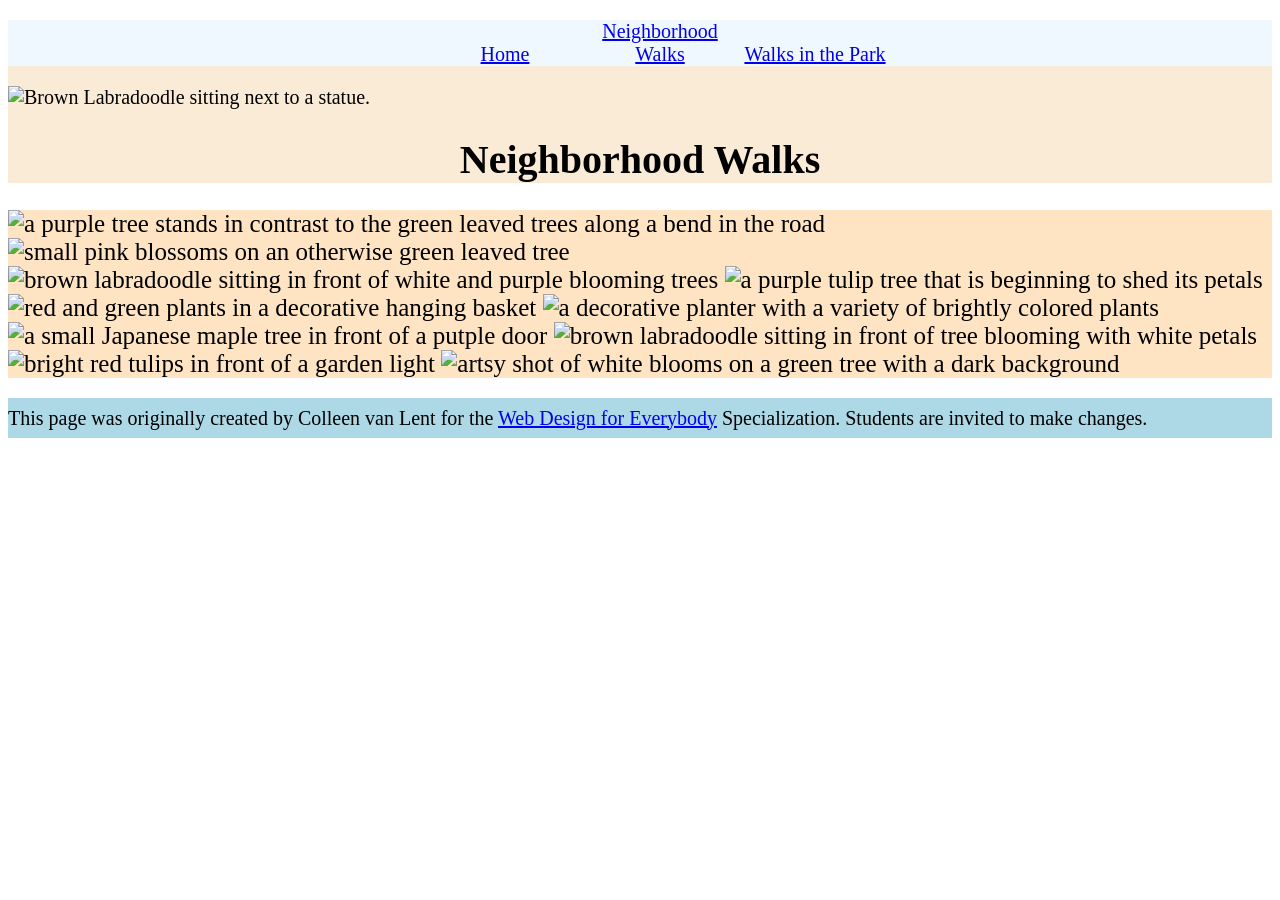
==== neighborhood.html @ d3bb246e "Add files via upload" ====
<!DOCTYPE html>
<html lang="en">

<head>
  <meta charset="utf-8">
  <meta name="viewport" content="width=device-width">
  <title>Neighborhood Walk</title>
  <!-- You will need to link to the CSS file -->
  <link rel="stylesheet" href="style.css">
</head>

<body>
  <header>
    <nav>
      <ul>
        <li><a href="index.html">Home</a></li>
        <li><a href="neighborhood.html">Neighborhood Walks</a></li>
        <li><a href="parks.html">Walks in the Park</a></li>
      </ul>
    </nav>
    <img src="images/BaconGallupPark.jpg" width="200" alt="Brown Labradoodle sitting next to a statue.">
    <h1>Neighborhood Walks</h1>
  </header>
  <main>
    <div>
      <img src="images/bend_in_the_road.jpg"
        alt="a purple tree stands in contrast to the green leaved trees along a bend in the road" width="100">
      <img src="images/pink_blossoms.jpg" alt="small pink blossoms on an otherwise green leaved tree" width="100">
      <img src="images/blooming_trees.jpg" alt="brown labradoodle sitting in front of white and purple blooming  trees"
        width="100">
      <img src="images/falling_petals.jpg" alt="a purple tulip tree that is beginning to shed its petals" width="100">
      <img src="images/hanging_plants.jpg" alt="red and green plants in a decorative hanging basket" width="100">
      <img src="images/potted_plants.jpg" alt="a decorative planter with a variety of brightly colored plants "
        width="100">
      <img src="images/red_maple.jpg" alt="a small Japanese maple tree in front of a putple door" width="100">
      <img src="images/tree_with_white_blooms.jpg"
        alt="brown labradoodle sitting in front of tree blooming with white petals" width="100">
      <img src="images/tulips.jpg" alt="bright red tulips in front of a garden light" width="100">
      <img src="images/white_buds_on_tree.jpg" alt="artsy shot of white blooms on a green tree with a dark background"
        width="100">
    </div>
  </main>
  <footer>
    <p>This page was originally created by Colleen van Lent for the <a
        href="https://www.coursera.org/specializations/web-design"> Web Design for Everybody</a> Specialization.
      Students are invited to make changes.</p>
  </footer>

</body>

</html>
---- style.css ----
body {
    font-family: 'Times New Roman', Times, serif;
    font-size: 20px;
}

header {
    background-color: antiquewhite;
}

nav {
    background-color: aliceblue;
    text-align: center;
}

main {
    background-color: bisque;
    font-size: 25px;
}

footer {
    background-color: lightblue;
}

li {
    display: inline-block;
    width: 150px;
}

h1 {
    text-align: center;
    font-family: 'Times New Roman', Times, serif;
    color: black;
}

p {
    line-height: 2;
}
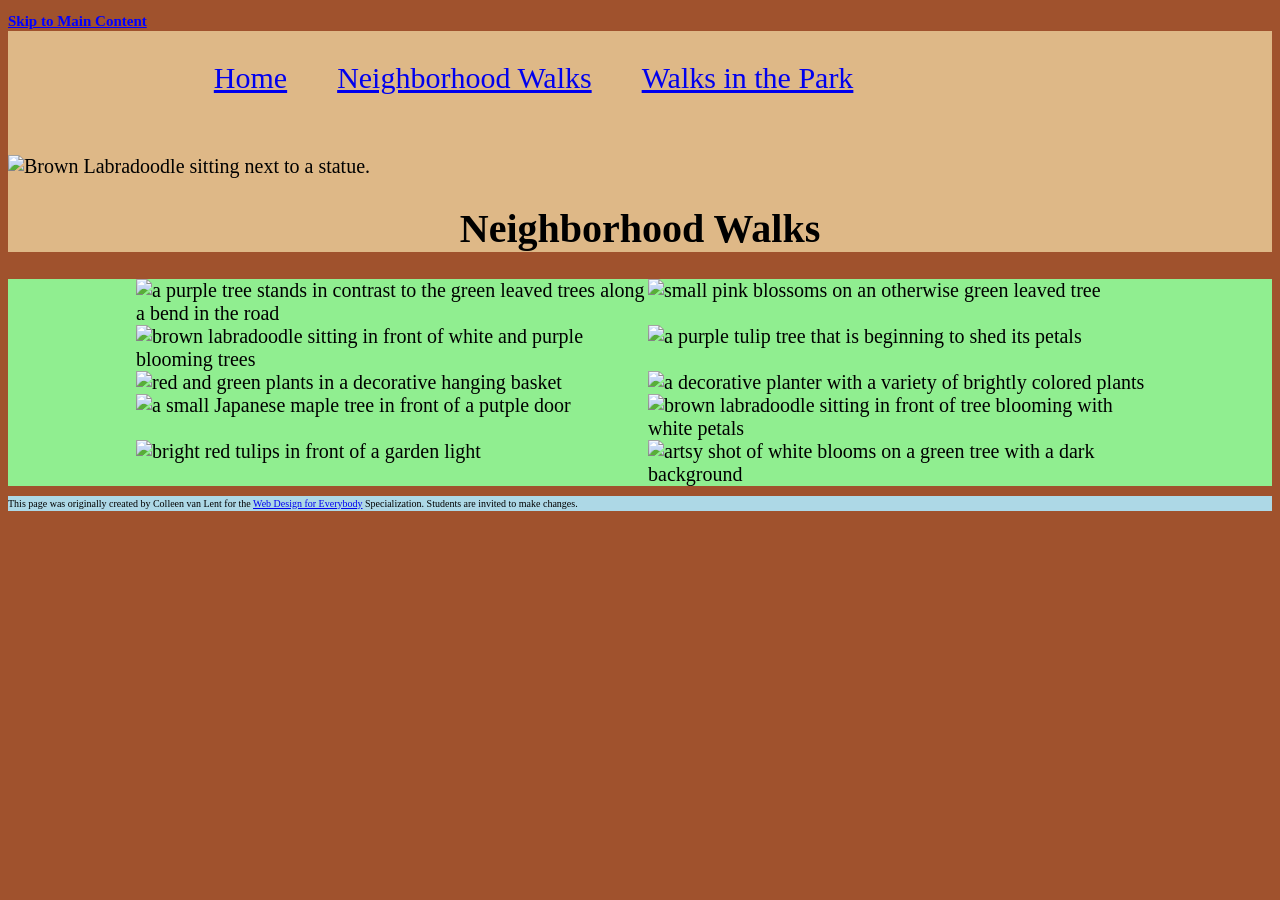
==== commit 80261f24: "Add files via upload" ====
--- a/neighborhood.html
+++ b/neighborhood.html
@@ -2,49 +2,49 @@
 <html lang="en">
 
 <head>
-  <meta charset="utf-8">
-  <meta name="viewport" content="width=device-width">
-  <title>Neighborhood Walk</title>
-  <!-- You will need to link to the CSS file -->
-  <link rel="stylesheet" href="style.css">
+    <meta charset="utf-8">
+    <meta name="viewport" content="width=device-width">
+    <title>Neighborhood Walk</title>
+    <link rel="stylesheet" href="style.css">
 </head>
 
 <body>
-  <header>
-    <nav>
-      <ul>
-        <li><a href="index.html">Home</a></li>
-        <li><a href="neighborhood.html">Neighborhood Walks</a></li>
-        <li><a href="parks.html">Walks in the Park</a></li>
-      </ul>
-    </nav>
-    <img src="images/BaconGallupPark.jpg" width="200" alt="Brown Labradoodle sitting next to a statue.">
-    <h1>Neighborhood Walks</h1>
-  </header>
-  <main>
-    <div>
-      <img src="images/bend_in_the_road.jpg"
-        alt="a purple tree stands in contrast to the green leaved trees along a bend in the road" width="100">
-      <img src="images/pink_blossoms.jpg" alt="small pink blossoms on an otherwise green leaved tree" width="100">
-      <img src="images/blooming_trees.jpg" alt="brown labradoodle sitting in front of white and purple blooming  trees"
-        width="100">
-      <img src="images/falling_petals.jpg" alt="a purple tulip tree that is beginning to shed its petals" width="100">
-      <img src="images/hanging_plants.jpg" alt="red and green plants in a decorative hanging basket" width="100">
-      <img src="images/potted_plants.jpg" alt="a decorative planter with a variety of brightly colored plants "
-        width="100">
-      <img src="images/red_maple.jpg" alt="a small Japanese maple tree in front of a putple door" width="100">
-      <img src="images/tree_with_white_blooms.jpg"
-        alt="brown labradoodle sitting in front of tree blooming with white petals" width="100">
-      <img src="images/tulips.jpg" alt="bright red tulips in front of a garden light" width="100">
-      <img src="images/white_buds_on_tree.jpg" alt="artsy shot of white blooms on a green tree with a dark background"
-        width="100">
-    </div>
-  </main>
-  <footer>
-    <p>This page was originally created by Colleen van Lent for the <a
-        href="https://www.coursera.org/specializations/web-design"> Web Design for Everybody</a> Specialization.
-      Students are invited to make changes.</p>
-  </footer>
+    <a href="#main-content" class="skip-to-main">Skip to Main Content</a>
+    
+    <header class="nav-image">
+        <nav>
+            <ul class="nav-list">
+                <li><a href="index.html">Home</a></li>
+                <li><a href="neighborhood.html">Neighborhood Walks</a></li>
+                <li><a href="parks.html">Walks in the Park</a></li>
+            </ul>
+        </nav>
+        <img src="images/BaconGallupPark.jpg" width="200" alt="Brown Labradoodle sitting next to a statue.">
+        <h1>Neighborhood Walks</h1>
+    </header>
+    
+    <main id="main-content">
+        <div class="grid">
+            <img src="images/bend_in_the_road.jpg"
+                alt="a purple tree stands in contrast to the green leaved trees along a bend in the road">
+            <img src="images/pink_blossoms.jpg" alt="small pink blossoms on an otherwise green leaved tree">
+            <img src="images/blooming_trees.jpg" alt="brown labradoodle sitting in front of white and purple blooming trees">
+            <img src="images/falling_petals.jpg" alt="a purple tulip tree that is beginning to shed its petals">
+            <img src="images/hanging_plants.jpg" alt="red and green plants in a decorative hanging basket">
+            <img src="images/potted_plants.jpg" alt="a decorative planter with a variety of brightly colored plants ">
+            <img src="images/red_maple.jpg" alt="a small Japanese maple tree in front of a putple door">
+            <img src="images/tree_with_white_blooms.jpg"
+                alt="brown labradoodle sitting in front of tree blooming with white petals">
+            <img src="images/tulips.jpg" alt="bright red tulips in front of a garden light">
+            <img src="images/white_buds_on_tree.jpg" alt="artsy shot of white blooms on a green tree with a dark background">
+        </div>
+    </main>
+    
+    <footer>
+        <p>This page was originally created by Colleen van Lent for the <a
+            href="https://www.coursera.org/specializations/web-design"> Web Design for Everybody</a> Specialization.
+        Students are invited to make changes.</p>
+    </footer>
 
 </body>
 
--- a/style.css
+++ b/style.css
@@ -1,30 +1,33 @@
 body {
     font-family: 'Times New Roman', Times, serif;
     font-size: 20px;
+    background-color: sienna;
 }
 
 header {
-    background-color: antiquewhite;
+    background-color: burlywood;
 }
 
 nav {
-    background-color: aliceblue;
-    text-align: center;
+    background-color: burlywood;
+    display: inline-block;
+    width: 80%;
 }
 
 main {
-    background-color: bisque;
-    font-size: 25px;
+    background-color: lightgreen;
+    font-size: 20px;
 }
 
 footer {
     background-color: lightblue;
+    font-size: 10px;
 }
 
-li {
+/* li {
     display: inline-block;
-    width: 150px;
-}
+    width: 300px;
+} */
 
 h1 {
     text-align: center;
@@ -33,5 +36,43 @@
 }
 
 p {
-    line-height: 2;
+    line-height: 1.5;
+}
+
+.skip-to-main {
+    text-align: left;
+    font-family: 'Times New Roman', Times, serif;
+    font-size: 15px;
+    font-weight: bold;
+    color: blue;
+}
+
+.nav-list {
+    display: flex;
+    list-style: none;
+    gap: 50px;
+    justify-content: center;
+    font-size: 30px;
+}
+
+.nav-image img {
+    width: 10%;
+    padding-top: 30px
+}
+
+.grid {
+    display: grid;
+    grid-template-columns: 40vw 40vw;
+    justify-content: center;
+    width: 100vw;
+}
+
+.grid img {
+    width: 100%;
+}
+
+.park-images {
+    display: flex;
+    flex-wrap: wrap;
+    justify-content: center;
 }
